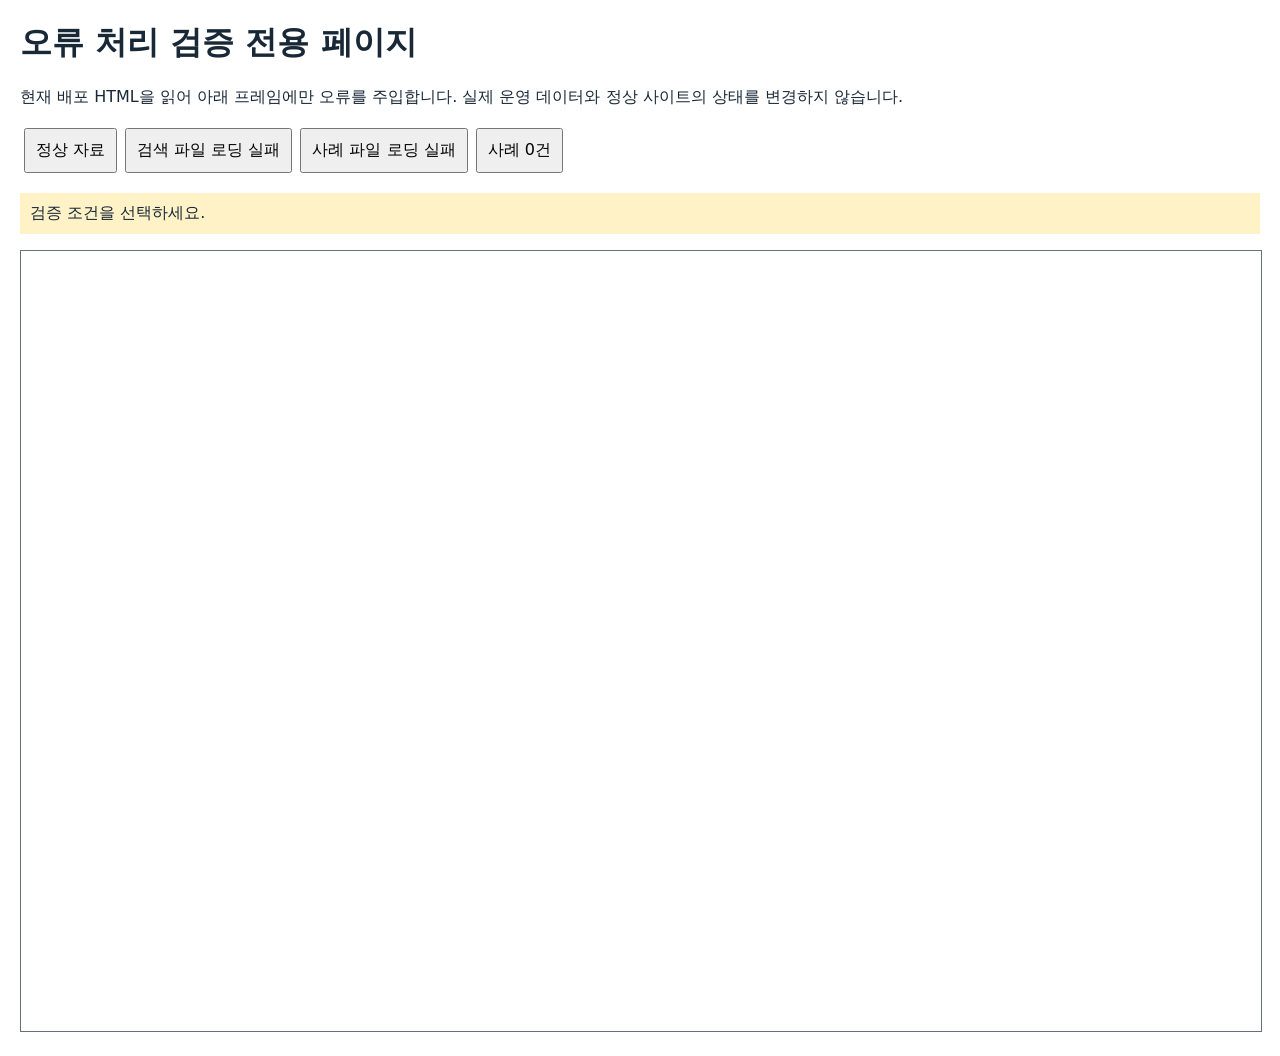
==== qa-20261017/phase2-fixtures.html @ ec361a04 "Align loading/search/case states with actual data and prioritize journeys without hiding items" ====
<!doctype html><html lang="ko"><head><meta charset="utf-8"><meta name="robots" content="noindex,nofollow"><meta name="viewport" content="width=device-width,initial-scale=1"><title>약관 한눈에 — 오류 처리 검증</title><style>body{font:16px system-ui;margin:20px;color:#192837}button{font:inherit;padding:10px;margin:4px}iframe{width:100%;height:780px;border:1px solid #66717d}#fixtureStatus{padding:10px;background:#fff2c7}</style></head><body>
<h1>오류 처리 검증 전용 페이지</h1><p>현재 배포 HTML을 읽어 아래 프레임에만 오류를 주입합니다. 실제 운영 데이터와 정상 사이트의 상태를 변경하지 않습니다.</p>
<button type="button" data-fixture="normal">정상 자료</button><button type="button" data-fixture="catalog404">검색 파일 로딩 실패</button><button type="button" data-fixture="case404">사례 파일 로딩 실패</button><button type="button" data-fixture="zero">사례 0건</button>
<p id="fixtureStatus" role="status">검증 조건을 선택하세요.</p><iframe id="fixtureFrame" title="배포본 오류 처리 검증 화면"></iframe>
<script>
document.querySelectorAll('[data-fixture]').forEach(button=>button.addEventListener('click',async()=>{
 const status=document.querySelector('#fixtureStatus'),mode=button.dataset.fixture;
 status.textContent='배포 HTML을 불러오는 중';
 try{
  const base=new URL('../',location.href),response=await fetch(new URL('index.html',base),{cache:'no-store'});
  if(!response.ok)throw Error('HTML 요청 실패: '+response.status);
  const page=new DOMParser().parseFromString(await response.text(),'text/html'),baseTag=page.createElement('base');baseTag.href=base.href;page.head.prepend(baseTag);
  if(mode==='catalog404')page.querySelector('script[src^="service-catalog.js"]').src=new URL('qa-20261017/intentional-missing-catalog.js',base).href;
  if(mode==='case404')page.querySelector('script[src^="casebook.js"]').src=new URL('qa-20261017/intentional-missing-cases.js',base).href;
  if(mode==='zero'){const script=page.querySelector('script[src^="casebook.js"]'),replacement=page.createElement('script');replacement.textContent='window.serviceCases={};';script.replaceWith(replacement);}
  document.querySelector('#fixtureFrame').srcdoc='<!doctype html>'+page.documentElement.outerHTML;
  status.textContent='선택한 검증 조건: '+button.textContent+' · 실제 운영 데이터는 변경하지 않음';
 }catch(error){status.textContent=String(error.message);}
}));
</script></body></html>
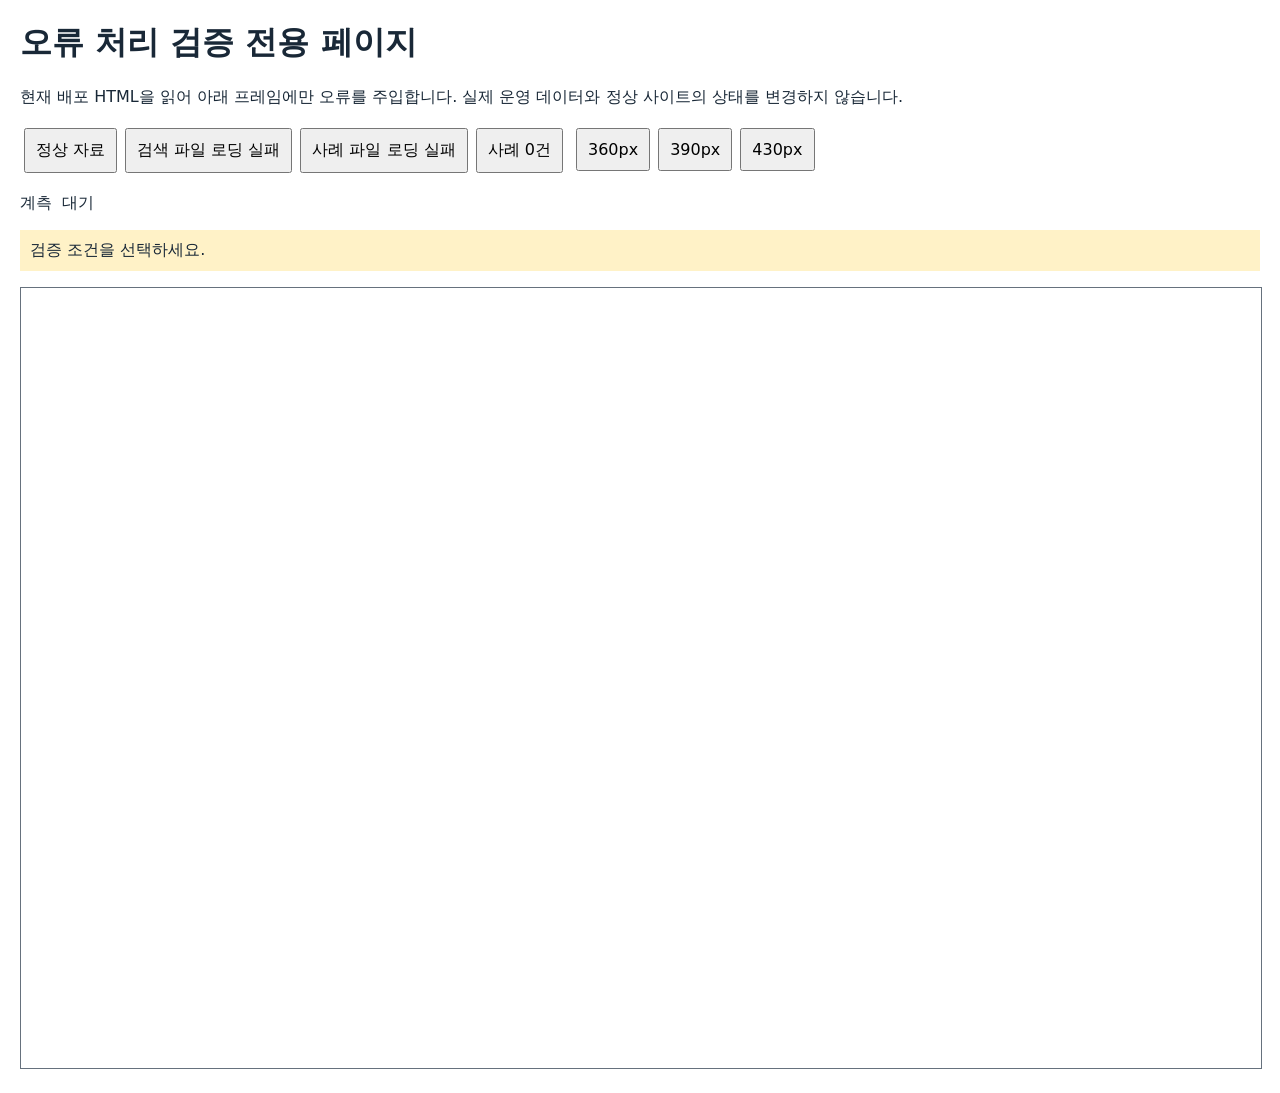
==== commit 15db9c09: "Fix evidence consistency and case isolation; monitor source snapshots without claiming legal review" ====
--- a/qa-20261017/phase2-fixtures.html
+++ b/qa-20261017/phase2-fixtures.html
@@ -1,8 +1,10 @@
 <!doctype html><html lang="ko"><head><meta charset="utf-8"><meta name="robots" content="noindex,nofollow"><meta name="viewport" content="width=device-width,initial-scale=1"><title>약관 한눈에 — 오류 처리 검증</title><style>body{font:16px system-ui;margin:20px;color:#192837}button{font:inherit;padding:10px;margin:4px}iframe{width:100%;height:780px;border:1px solid #66717d}#fixtureStatus{padding:10px;background:#fff2c7}</style></head><body>
 <h1>오류 처리 검증 전용 페이지</h1><p>현재 배포 HTML을 읽어 아래 프레임에만 오류를 주입합니다. 실제 운영 데이터와 정상 사이트의 상태를 변경하지 않습니다.</p>
 <button type="button" data-fixture="normal">정상 자료</button><button type="button" data-fixture="catalog404">검색 파일 로딩 실패</button><button type="button" data-fixture="case404">사례 파일 로딩 실패</button><button type="button" data-fixture="zero">사례 0건</button>
-<p id="fixtureStatus" role="status">검증 조건을 선택하세요.</p><iframe id="fixtureFrame" title="배포본 오류 처리 검증 화면"></iframe>
+<button data-width="360">360px</button><button data-width="390">390px</button><button data-width="430">430px</button><pre id="metrics">계측 대기</pre><p id="fixtureStatus" role="status">검증 조건을 선택하세요.</p><iframe id="fixtureFrame" title="배포본 오류 처리 검증 화면"></iframe>
 <script>
+document.querySelectorAll('[data-width]').forEach(b=>b.onclick=()=>{document.querySelector('#fixtureFrame').style.width=b.dataset.width+'px';});
+window.addEventListener('message',e=>{if(e.source===document.querySelector('#fixtureFrame').contentWindow&&e.data?.type==='qa-metrics')document.querySelector('#metrics').textContent=JSON.stringify(e.data,null,2);});
 document.querySelectorAll('[data-fixture]').forEach(button=>button.addEventListener('click',async()=>{
  const status=document.querySelector('#fixtureStatus'),mode=button.dataset.fixture;
  status.textContent='배포 HTML을 불러오는 중';
@@ -13,6 +15,7 @@
   if(mode==='catalog404')page.querySelector('script[src^="service-catalog.js"]').src=new URL('qa-20261017/intentional-missing-catalog.js',base).href;
   if(mode==='case404')page.querySelector('script[src^="casebook.js"]').src=new URL('qa-20261017/intentional-missing-cases.js',base).href;
   if(mode==='zero'){const script=page.querySelector('script[src^="casebook.js"]'),replacement=page.createElement('script');replacement.textContent='window.serviceCases={};';script.replaceWith(replacement);}
+  const meter=page.createElement('script');meter.textContent=`function reportMetrics(){const resources=performance.getEntriesByType('resource').map(r=>({url:r.name,type:r.initiatorType,transferSize:r.transferSize,encodedBodySize:r.encodedBodySize}));parent.postMessage({type:'qa-metrics',viewport:innerWidth,scrollWidth:document.documentElement.scrollWidth,resourceCount:resources.length,htmlFetches:1,resources,note:'브라우저 Resource Timing 관측. 캐시 포함; 서버 로그 요청 수·모바일 실기기 검증 아님'},'*');}addEventListener('load',reportMetrics);addEventListener('resize',reportMetrics);`;page.body.append(meter);
   document.querySelector('#fixtureFrame').srcdoc='<!doctype html>'+page.documentElement.outerHTML;
   status.textContent='선택한 검증 조건: '+button.textContent+' · 실제 운영 데이터는 변경하지 않음';
  }catch(error){status.textContent=String(error.message);}
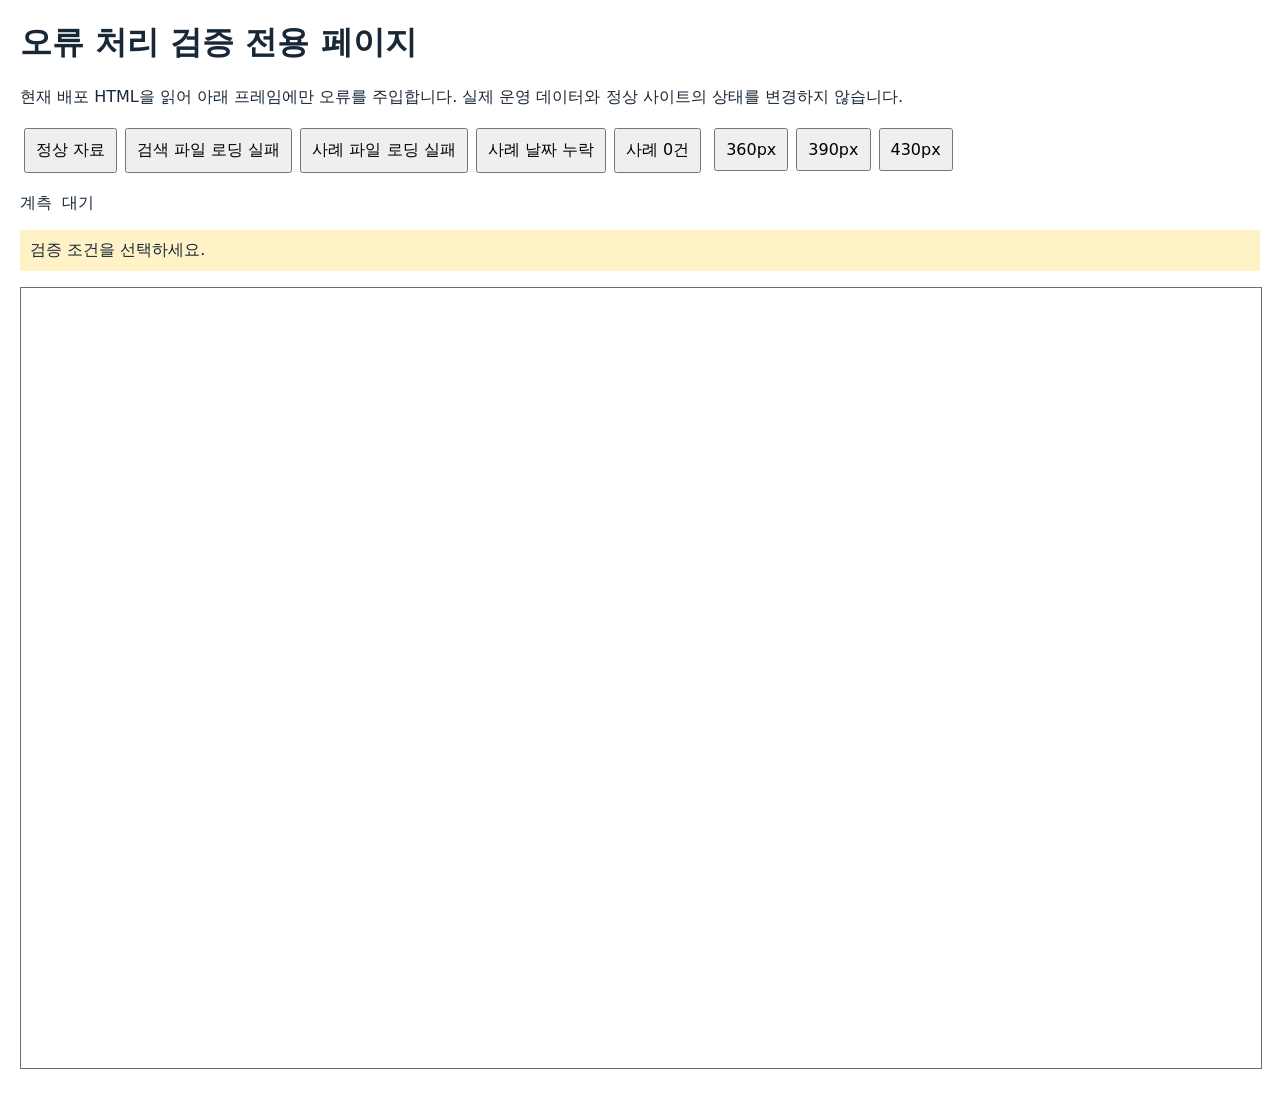
==== commit 5fcf9856: "Preserve retrieval attempt status and instrument failure retries and narrow viewport QA" ====
--- a/qa-20261017/phase2-fixtures.html
+++ b/qa-20261017/phase2-fixtures.html
@@ -1,6 +1,6 @@
 <!doctype html><html lang="ko"><head><meta charset="utf-8"><meta name="robots" content="noindex,nofollow"><meta name="viewport" content="width=device-width,initial-scale=1"><title>약관 한눈에 — 오류 처리 검증</title><style>body{font:16px system-ui;margin:20px;color:#192837}button{font:inherit;padding:10px;margin:4px}iframe{width:100%;height:780px;border:1px solid #66717d}#fixtureStatus{padding:10px;background:#fff2c7}</style></head><body>
 <h1>오류 처리 검증 전용 페이지</h1><p>현재 배포 HTML을 읽어 아래 프레임에만 오류를 주입합니다. 실제 운영 데이터와 정상 사이트의 상태를 변경하지 않습니다.</p>
-<button type="button" data-fixture="normal">정상 자료</button><button type="button" data-fixture="catalog404">검색 파일 로딩 실패</button><button type="button" data-fixture="case404">사례 파일 로딩 실패</button><button type="button" data-fixture="zero">사례 0건</button>
+<button type="button" data-fixture="normal">정상 자료</button><button type="button" data-fixture="catalog404">검색 파일 로딩 실패</button><button type="button" data-fixture="case404">사례 파일 로딩 실패</button><button type="button" data-fixture="invalidDate">사례 날짜 누락</button><button type="button" data-fixture="zero">사례 0건</button>
 <button data-width="360">360px</button><button data-width="390">390px</button><button data-width="430">430px</button><pre id="metrics">계측 대기</pre><p id="fixtureStatus" role="status">검증 조건을 선택하세요.</p><iframe id="fixtureFrame" title="배포본 오류 처리 검증 화면"></iframe>
 <script>
 document.querySelectorAll('[data-width]').forEach(b=>b.onclick=()=>{document.querySelector('#fixtureFrame').style.width=b.dataset.width+'px';});
@@ -15,7 +15,8 @@
   if(mode==='catalog404')page.querySelector('script[src^="service-catalog.js"]').src=new URL('qa-20261017/intentional-missing-catalog.js',base).href;
   if(mode==='case404')page.querySelector('script[src^="casebook.js"]').src=new URL('qa-20261017/intentional-missing-cases.js',base).href;
   if(mode==='zero'){const script=page.querySelector('script[src^="casebook.js"]'),replacement=page.createElement('script');replacement.textContent='window.serviceCases={};';script.replaceWith(replacement);}
-  const meter=page.createElement('script');meter.textContent=`function reportMetrics(){const resources=performance.getEntriesByType('resource').map(r=>({url:r.name,type:r.initiatorType,transferSize:r.transferSize,encodedBodySize:r.encodedBodySize}));parent.postMessage({type:'qa-metrics',viewport:innerWidth,scrollWidth:document.documentElement.scrollWidth,resourceCount:resources.length,htmlFetches:1,resources,note:'브라우저 Resource Timing 관측. 캐시 포함; 서버 로그 요청 수·모바일 실기기 검증 아님'},'*');}addEventListener('load',reportMetrics);addEventListener('resize',reportMetrics);`;page.body.append(meter);
+  if(mode==='invalidDate'){const script=page.querySelector('script[src^="casebook.js"]'),replacement=page.createElement('script');replacement.textContent='window.serviceCases={youtube:[{title:"날짜 누락 검증 사례",url:"https://example.com",text:"검증 전용",org:"검증",checkedAt:"2026-10-18"}]};';script.replaceWith(replacement);}
+  const meter=page.createElement('script');meter.textContent=`function reportMetrics(){const resources=performance.getEntriesByType('resource').map(r=>({url:r.name,type:r.initiatorType,transferSize:r.transferSize,encodedBodySize:r.encodedBodySize,responseStatus:r.responseStatus}));parent.postMessage({type:'qa-metrics',documentStartedAt:performance.timeOrigin,viewport:innerWidth,scrollWidth:document.documentElement.scrollWidth,resourceCount:resources.length,htmlFetches:1,resources,note:'브라우저 Resource Timing 관측. 캐시 포함; 서버 로그 요청 수·모바일 실기기 검증 아님'},'*');}addEventListener('load',reportMetrics);addEventListener('resize',reportMetrics);`;page.body.append(meter);
   document.querySelector('#fixtureFrame').srcdoc='<!doctype html>'+page.documentElement.outerHTML;
   status.textContent='선택한 검증 조건: '+button.textContent+' · 실제 운영 데이터는 변경하지 않음';
  }catch(error){status.textContent=String(error.message);}
